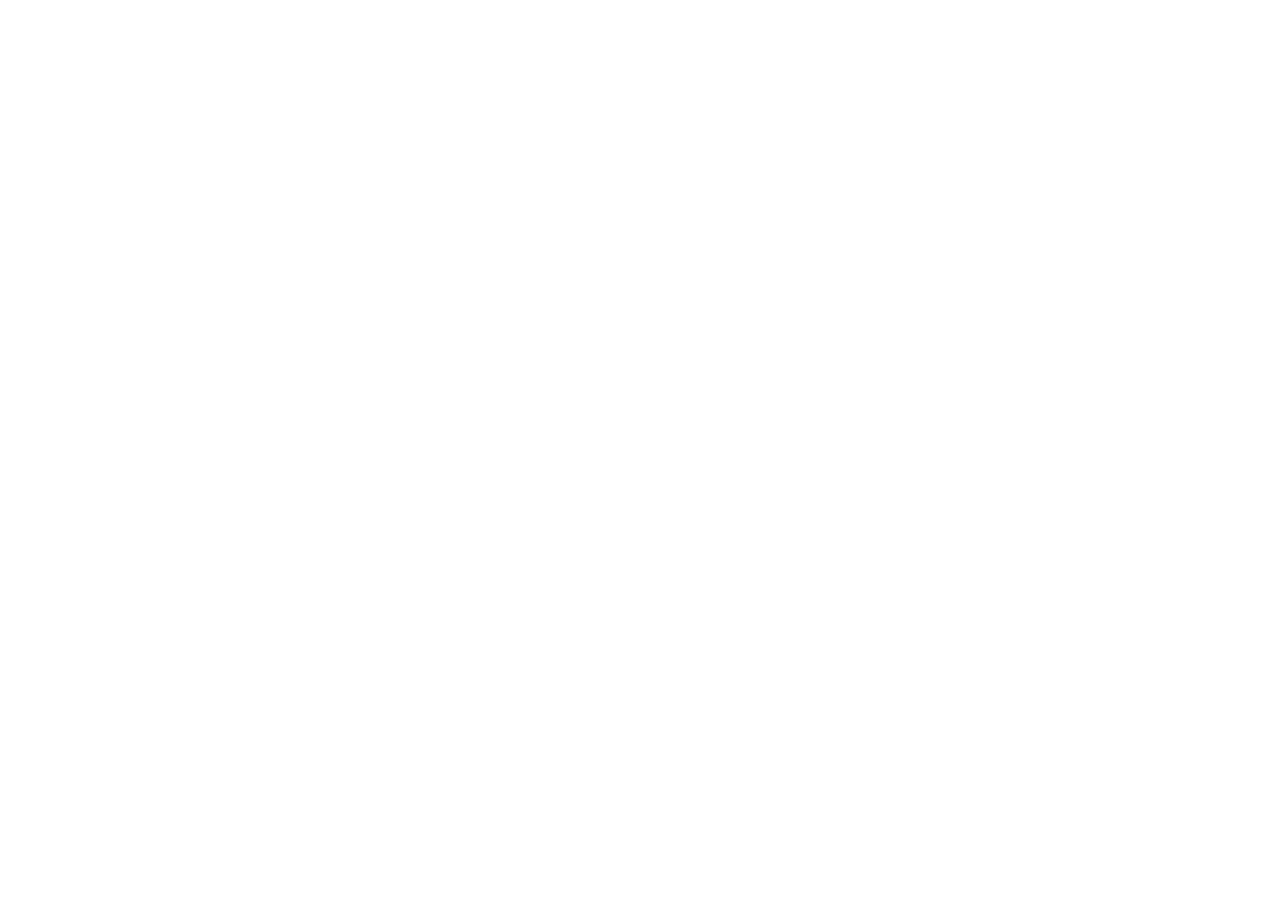
==== index.html @ 256f81af "Archivos Base" ====
<!DOCTYPE html>
<html lang="sp">
<head>
    <meta charset="UTF-8">
    <meta http-equiv="X-UA-Compatible" content="IE=edge">
    <meta name="viewport" content="width=device-width, initial-scale=1.0">
    <title>Document</title>
</head>
<body>
    

    <script src="main.js"></script>
</body>
</html>
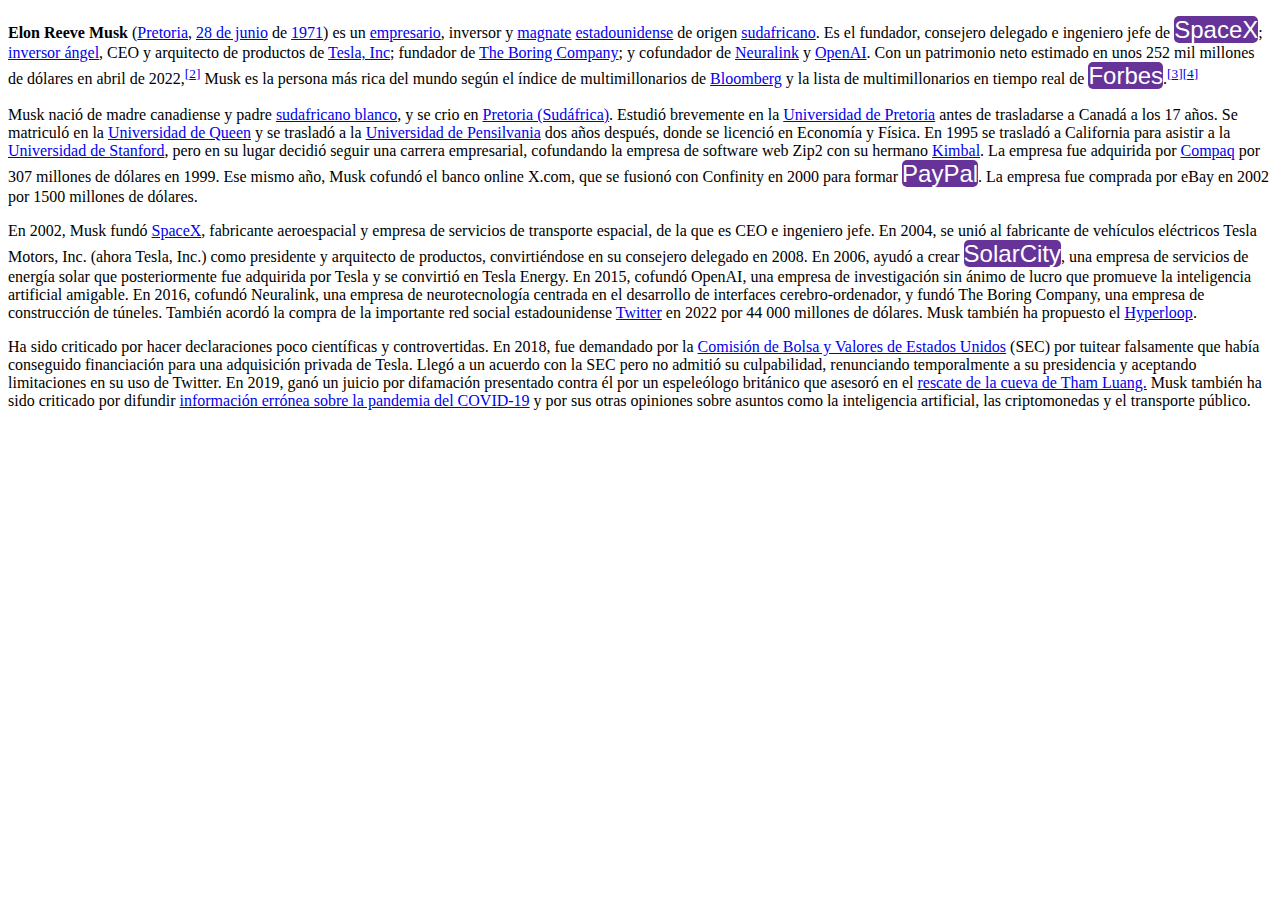
==== commit dd66c18a: "Selectores con funciones" ====
--- a/index.html
+++ b/index.html
@@ -1,14 +1,75 @@
 <!DOCTYPE html>
 <html lang="sp">
+
 <head>
     <meta charset="UTF-8">
     <meta http-equiv="X-UA-Compatible" content="IE=edge">
     <meta name="viewport" content="width=device-width, initial-scale=1.0">
-    <title>Document</title>
+    <title>DOM selecores</title>
+    <link rel="stylesheet" href="style.css">
 </head>
+
 <body>
-    
-
+    <p><b>Elon Reeve Musk</b> (<a href="/wiki/Pretoria" title="Pretoria">Pretoria</a>, <a href="/wiki/28_de_junio"
+            title="28 de junio">28 de junio</a> de <a href="/wiki/1971" title="1971">1971</a>) es un <a
+            href="/wiki/Empresario" title="Empresario">empresario</a>, inversor y <a href="/wiki/Magnate"
+            title="Magnate">magnate</a> <a href="/wiki/Estados_Unidos" title="Estados Unidos">estadounidense</a> de
+        origen <a href="/wiki/Sud%C3%A1frica" title="Sudáfrica">sudafricano</a>. Es el fundador, consejero delegado e
+        ingeniero jefe de <a href="/wiki/SpaceX" title="SpaceX">SpaceX</a>; <a href="/wiki/Inversor_%C3%A1ngel"
+            title="Inversor ángel">inversor ángel</a>, CEO y arquitecto de productos de <a href="/wiki/Tesla,_Inc."
+            title="Tesla, Inc.">Tesla, Inc</a>; fundador de <a href="/wiki/The_Boring_Company"
+            title="The Boring Company">The Boring Company</a>; y cofundador de <a href="/wiki/Neuralink"
+            title="Neuralink">Neuralink</a> y <a href="/wiki/OpenAI" title="OpenAI">OpenAI</a>. Con un patrimonio neto
+        estimado en unos 252 mil millones de dólares en abril de 2022,<sup id="cite_ref-2" class="reference separada"><a
+                href="#cite_note-2"><span class="corchete-llamada">[</span>2<span
+                    class="corchete-llamada">]</span></a></sup>&#8203; Musk es la persona más rica del mundo según el
+        índice de multimillonarios de <a href="/wiki/Bloomberg_L.P." title="Bloomberg L.P.">Bloomberg</a> y la lista de
+        multimillonarios en tiempo real de <a href="/wiki/Forbes" title="Forbes">Forbes</a>.<sup id="cite_ref-3"
+            class="reference separada"><a href="#cite_note-3"><span class="corchete-llamada">[</span>3<span
+                    class="corchete-llamada">]</span></a></sup>&#8203;<sup id="cite_ref-4" class="reference separada"><a
+                href="#cite_note-4"><span class="corchete-llamada">[</span>4<span
+                    class="corchete-llamada">]</span></a></sup>&#8203;
+    </p>
+    <p>Musk nació de madre canadiense y padre <a href="/wiki/Blancos_en_Sud%C3%A1frica"
+            title="Blancos en Sudáfrica">sudafricano blanco</a>, y se crio en <a href="/wiki/Pretoria"
+            title="Pretoria">Pretoria (Sudáfrica)</a>. Estudió brevemente en la <a href="/wiki/Universidad_de_Pretoria"
+            title="Universidad de Pretoria">Universidad de Pretoria</a> antes de trasladarse a Canadá a los 17 años. Se
+        matriculó en la <a href="/wiki/Queen%27s_University" title="Queen&#39;s University">Universidad de Queen</a> y
+        se trasladó a la <a href="/wiki/Universidad_de_Pensilvania" title="Universidad de Pensilvania">Universidad de
+            Pensilvania</a> dos años después, donde se licenció en Economía y Física. En 1995 se trasladó a California
+        para asistir a la <a href="/wiki/Universidad_Stanford" title="Universidad Stanford">Universidad de Stanford</a>,
+        pero en su lugar decidió seguir una carrera empresarial, cofundando la empresa de software web Zip2 con su
+        hermano <a href="/wiki/Kimbal_Musk" title="Kimbal Musk">Kimbal</a>. La empresa fue adquirida por <a
+            href="/wiki/Compaq" title="Compaq">Compaq</a> por 307 millones de dólares en 1999. Ese mismo año, Musk
+        cofundó el banco online X.com, que se fusionó con Confinity en 2000 para formar <a href="/wiki/PayPal"
+            title="PayPal">PayPal</a>. La empresa fue comprada por eBay en 2002 por 1500 millones de dólares.
+    </p>
+    <p>En 2002, Musk fundó <a href="/wiki/SpaceX" title="SpaceX">SpaceX</a>, fabricante aeroespacial y empresa de
+        servicios de transporte espacial, de la que es CEO e ingeniero jefe. En 2004, se unió al fabricante de vehículos
+        eléctricos Tesla Motors, Inc. (ahora Tesla, Inc.) como presidente y arquitecto de productos, convirtiéndose en
+        su consejero delegado en 2008. En 2006, ayudó a crear <a href="/wiki/SolarCity" title="SolarCity">SolarCity</a>,
+        una empresa de servicios de energía solar que posteriormente fue adquirida por Tesla y se convirtió en Tesla
+        Energy. En 2015, cofundó OpenAI, una empresa de investigación sin ánimo de lucro que promueve la inteligencia
+        artificial amigable. En 2016, cofundó Neuralink, una empresa de neurotecnología centrada en el desarrollo de
+        interfaces cerebro-ordenador, y fundó The Boring Company, una empresa de construcción de túneles. También acordó
+        la compra de la importante red social estadounidense <a href="/wiki/Twitter" title="Twitter">Twitter</a> en 2022
+        por 44 000 millones de dólares. Musk también ha propuesto el <a href="/wiki/Hyperloop"
+            title="Hyperloop">Hyperloop</a>.
+    </p>
+    <p>Ha sido criticado por hacer declaraciones poco científicas y controvertidas. En 2018, fue demandado por la <a
+            href="/wiki/Comisi%C3%B3n_de_Bolsa_y_Valores" title="Comisión de Bolsa y Valores">Comisión de Bolsa y
+            Valores de Estados Unidos</a> (SEC) por tuitear falsamente que había conseguido financiación para una
+        adquisición privada de Tesla. Llegó a un acuerdo con la SEC pero no admitió su culpabilidad, renunciando
+        temporalmente a su presidencia y aceptando limitaciones en su uso de Twitter. En 2019, ganó un juicio por
+        difamación presentado contra él por un espeleólogo británico que asesoró en el <a
+            href="/wiki/Rescate_de_la_cueva_Tham_Luang" title="Rescate de la cueva Tham Luang">rescate de la cueva de
+            Tham Luang.</a> Musk también ha sido criticado por difundir <a
+            href="/wiki/Desinformaci%C3%B3n_sobre_la_pandemia_de_COVID-19"
+            title="Desinformación sobre la pandemia de COVID-19">información errónea sobre la pandemia del COVID-19</a>
+        y por sus otras opiniones sobre asuntos como la inteligencia artificial, las criptomonedas y el transporte
+        público.
+    </p>
     <script src="main.js"></script>
 </body>
+
 </html>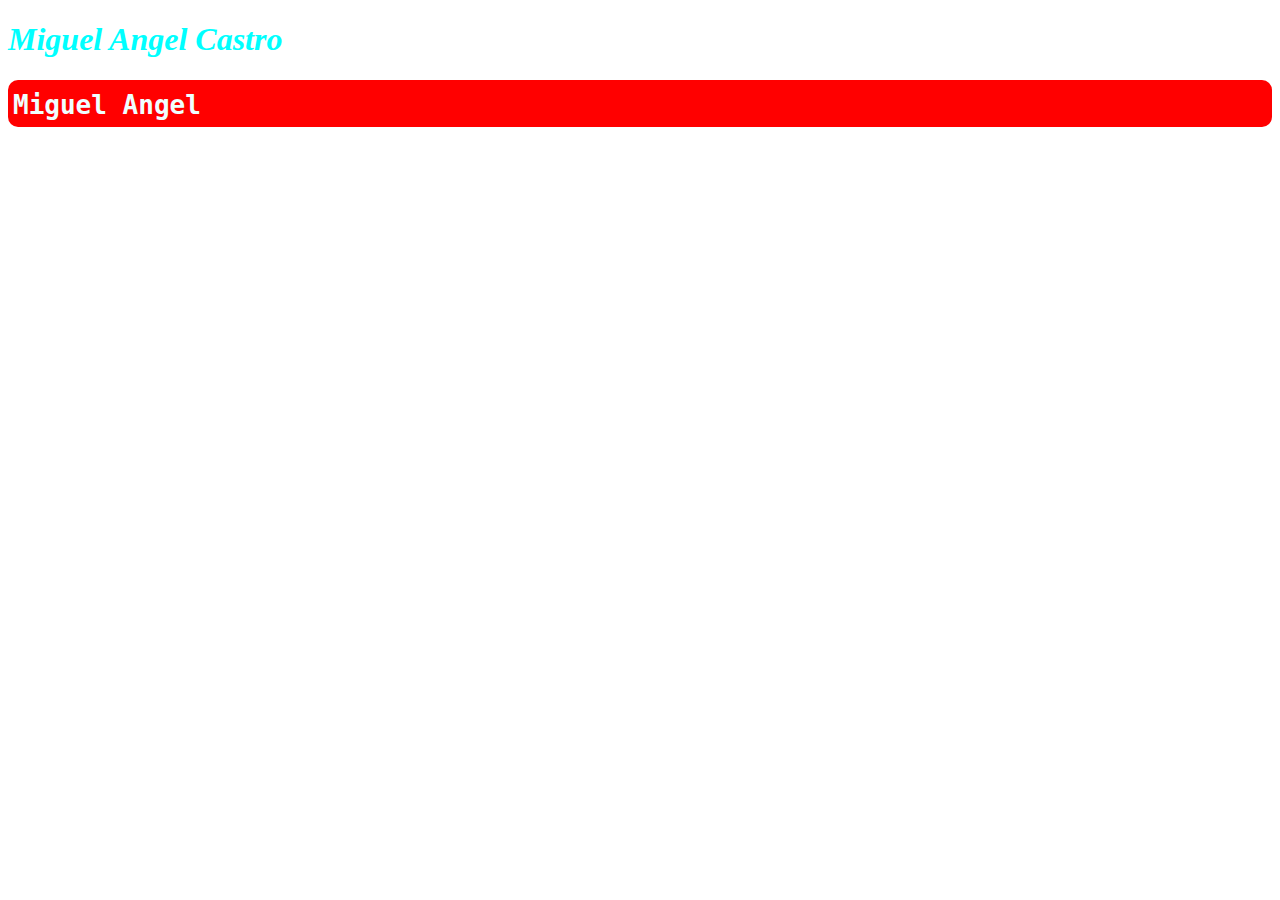
==== commit fc1ab679: "Componentes de JS usando plantilla con EMC6" ====
--- a/index.html
+++ b/index.html
@@ -7,68 +7,11 @@
     <meta name="viewport" content="width=device-width, initial-scale=1.0">
     <title>DOM selecores</title>
     <link rel="stylesheet" href="style.css">
+   
 </head>
 
 <body>
-    <p><b>Elon Reeve Musk</b> (<a href="/wiki/Pretoria" title="Pretoria">Pretoria</a>, <a href="/wiki/28_de_junio"
-            title="28 de junio">28 de junio</a> de <a href="/wiki/1971" title="1971">1971</a>) es un <a
-            href="/wiki/Empresario" title="Empresario">empresario</a>, inversor y <a href="/wiki/Magnate"
-            title="Magnate">magnate</a> <a href="/wiki/Estados_Unidos" title="Estados Unidos">estadounidense</a> de
-        origen <a href="/wiki/Sud%C3%A1frica" title="Sudáfrica">sudafricano</a>. Es el fundador, consejero delegado e
-        ingeniero jefe de <a href="/wiki/SpaceX" title="SpaceX">SpaceX</a>; <a href="/wiki/Inversor_%C3%A1ngel"
-            title="Inversor ángel">inversor ángel</a>, CEO y arquitecto de productos de <a href="/wiki/Tesla,_Inc."
-            title="Tesla, Inc.">Tesla, Inc</a>; fundador de <a href="/wiki/The_Boring_Company"
-            title="The Boring Company">The Boring Company</a>; y cofundador de <a href="/wiki/Neuralink"
-            title="Neuralink">Neuralink</a> y <a href="/wiki/OpenAI" title="OpenAI">OpenAI</a>. Con un patrimonio neto
-        estimado en unos 252 mil millones de dólares en abril de 2022,<sup id="cite_ref-2" class="reference separada"><a
-                href="#cite_note-2"><span class="corchete-llamada">[</span>2<span
-                    class="corchete-llamada">]</span></a></sup>&#8203; Musk es la persona más rica del mundo según el
-        índice de multimillonarios de <a href="/wiki/Bloomberg_L.P." title="Bloomberg L.P.">Bloomberg</a> y la lista de
-        multimillonarios en tiempo real de <a href="/wiki/Forbes" title="Forbes">Forbes</a>.<sup id="cite_ref-3"
-            class="reference separada"><a href="#cite_note-3"><span class="corchete-llamada">[</span>3<span
-                    class="corchete-llamada">]</span></a></sup>&#8203;<sup id="cite_ref-4" class="reference separada"><a
-                href="#cite_note-4"><span class="corchete-llamada">[</span>4<span
-                    class="corchete-llamada">]</span></a></sup>&#8203;
-    </p>
-    <p>Musk nació de madre canadiense y padre <a href="/wiki/Blancos_en_Sud%C3%A1frica"
-            title="Blancos en Sudáfrica">sudafricano blanco</a>, y se crio en <a href="/wiki/Pretoria"
-            title="Pretoria">Pretoria (Sudáfrica)</a>. Estudió brevemente en la <a href="/wiki/Universidad_de_Pretoria"
-            title="Universidad de Pretoria">Universidad de Pretoria</a> antes de trasladarse a Canadá a los 17 años. Se
-        matriculó en la <a href="/wiki/Queen%27s_University" title="Queen&#39;s University">Universidad de Queen</a> y
-        se trasladó a la <a href="/wiki/Universidad_de_Pensilvania" title="Universidad de Pensilvania">Universidad de
-            Pensilvania</a> dos años después, donde se licenció en Economía y Física. En 1995 se trasladó a California
-        para asistir a la <a href="/wiki/Universidad_Stanford" title="Universidad Stanford">Universidad de Stanford</a>,
-        pero en su lugar decidió seguir una carrera empresarial, cofundando la empresa de software web Zip2 con su
-        hermano <a href="/wiki/Kimbal_Musk" title="Kimbal Musk">Kimbal</a>. La empresa fue adquirida por <a
-            href="/wiki/Compaq" title="Compaq">Compaq</a> por 307 millones de dólares en 1999. Ese mismo año, Musk
-        cofundó el banco online X.com, que se fusionó con Confinity en 2000 para formar <a href="/wiki/PayPal"
-            title="PayPal">PayPal</a>. La empresa fue comprada por eBay en 2002 por 1500 millones de dólares.
-    </p>
-    <p>En 2002, Musk fundó <a href="/wiki/SpaceX" title="SpaceX">SpaceX</a>, fabricante aeroespacial y empresa de
-        servicios de transporte espacial, de la que es CEO e ingeniero jefe. En 2004, se unió al fabricante de vehículos
-        eléctricos Tesla Motors, Inc. (ahora Tesla, Inc.) como presidente y arquitecto de productos, convirtiéndose en
-        su consejero delegado en 2008. En 2006, ayudó a crear <a href="/wiki/SolarCity" title="SolarCity">SolarCity</a>,
-        una empresa de servicios de energía solar que posteriormente fue adquirida por Tesla y se convirtió en Tesla
-        Energy. En 2015, cofundó OpenAI, una empresa de investigación sin ánimo de lucro que promueve la inteligencia
-        artificial amigable. En 2016, cofundó Neuralink, una empresa de neurotecnología centrada en el desarrollo de
-        interfaces cerebro-ordenador, y fundó The Boring Company, una empresa de construcción de túneles. También acordó
-        la compra de la importante red social estadounidense <a href="/wiki/Twitter" title="Twitter">Twitter</a> en 2022
-        por 44 000 millones de dólares. Musk también ha propuesto el <a href="/wiki/Hyperloop"
-            title="Hyperloop">Hyperloop</a>.
-    </p>
-    <p>Ha sido criticado por hacer declaraciones poco científicas y controvertidas. En 2018, fue demandado por la <a
-            href="/wiki/Comisi%C3%B3n_de_Bolsa_y_Valores" title="Comisión de Bolsa y Valores">Comisión de Bolsa y
-            Valores de Estados Unidos</a> (SEC) por tuitear falsamente que había conseguido financiación para una
-        adquisición privada de Tesla. Llegó a un acuerdo con la SEC pero no admitió su culpabilidad, renunciando
-        temporalmente a su presidencia y aceptando limitaciones en su uso de Twitter. En 2019, ganó un juicio por
-        difamación presentado contra él por un espeleólogo británico que asesoró en el <a
-            href="/wiki/Rescate_de_la_cueva_Tham_Luang" title="Rescate de la cueva Tham Luang">rescate de la cueva de
-            Tham Luang.</a> Musk también ha sido criticado por difundir <a
-            href="/wiki/Desinformaci%C3%B3n_sobre_la_pandemia_de_COVID-19"
-            title="Desinformación sobre la pandemia de COVID-19">información errónea sobre la pandemia del COVID-19</a>
-        y por sus otras opiniones sobre asuntos como la inteligencia artificial, las criptomonedas y el transporte
-        público.
-    </p>
+    <div id="plantilla"></div>
     <script src="main.js"></script>
 </body>
 
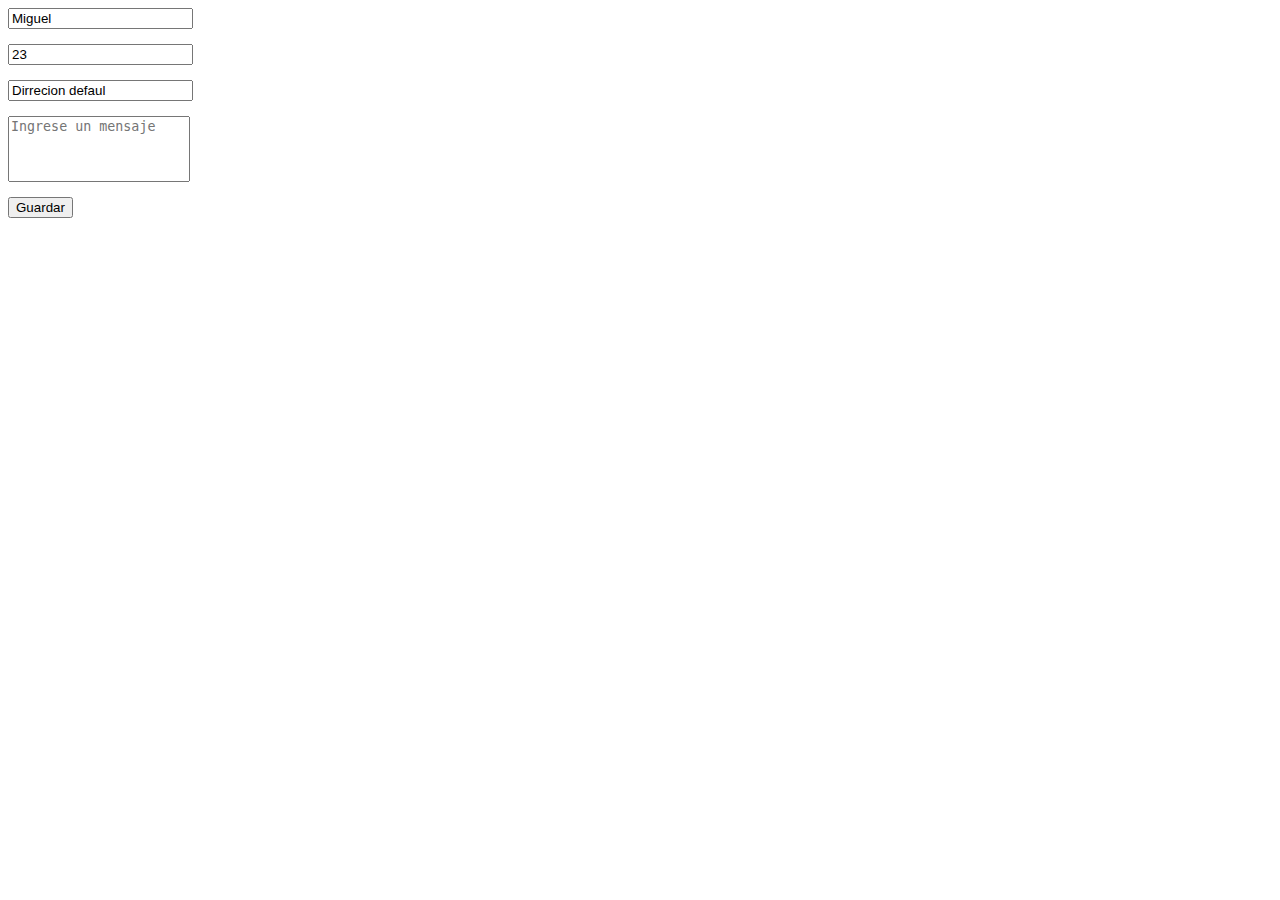
==== commit 308c9cbc: "Validar datos con HTML Y enviar datos JS, APIS" ====
--- a/index.html
+++ b/index.html
@@ -11,7 +11,16 @@
 </head>
 
 <body>
-    <div id="plantilla"></div>
+   
+    <form id="myFormulario" action="llegada.js">
+        <input type="text" name="nombre" value="Miguel" pattern="^[A-Za-z]+" title="Ingrese solo letras" required placeholder="Ingrese el nombre completo">
+        <input type="text" name="edad" value="23" pattern="^[0-9]+" required placeholder="Ingrese la edad">
+        <input type="text" name="dirrecion" value="Dirrecion defaul" required placeholder="Ingrese la dirrecion">
+        <textarea rows="4" name="mensaje" placeholder="Ingrese un mensaje" ></textarea>
+        <input type="submit" value="Guardar">
+    </form>
+
+    
     <script src="main.js"></script>
 </body>
 
--- a/style.css
+++ b/style.css
@@ -0,0 +1,24 @@
+input,
+textarea{
+    display: block;
+    margin-bottom: 15px;
+}
+textarea{
+    resize: none;
+}
+textarea::-webkit-scrollbar {
+    width: .5rem;
+}  
+/* Track */
+textarea::-webkit-scrollbar-track {
+    background: #f1f1f1; 
+}
+/* Handle */
+textarea::-webkit-scrollbar-thumb {
+    background: #888; 
+}
+/* Handle on hover */
+textarea::-webkit-scrollbar-thumb:hover {
+    background: #555;
+   
+}